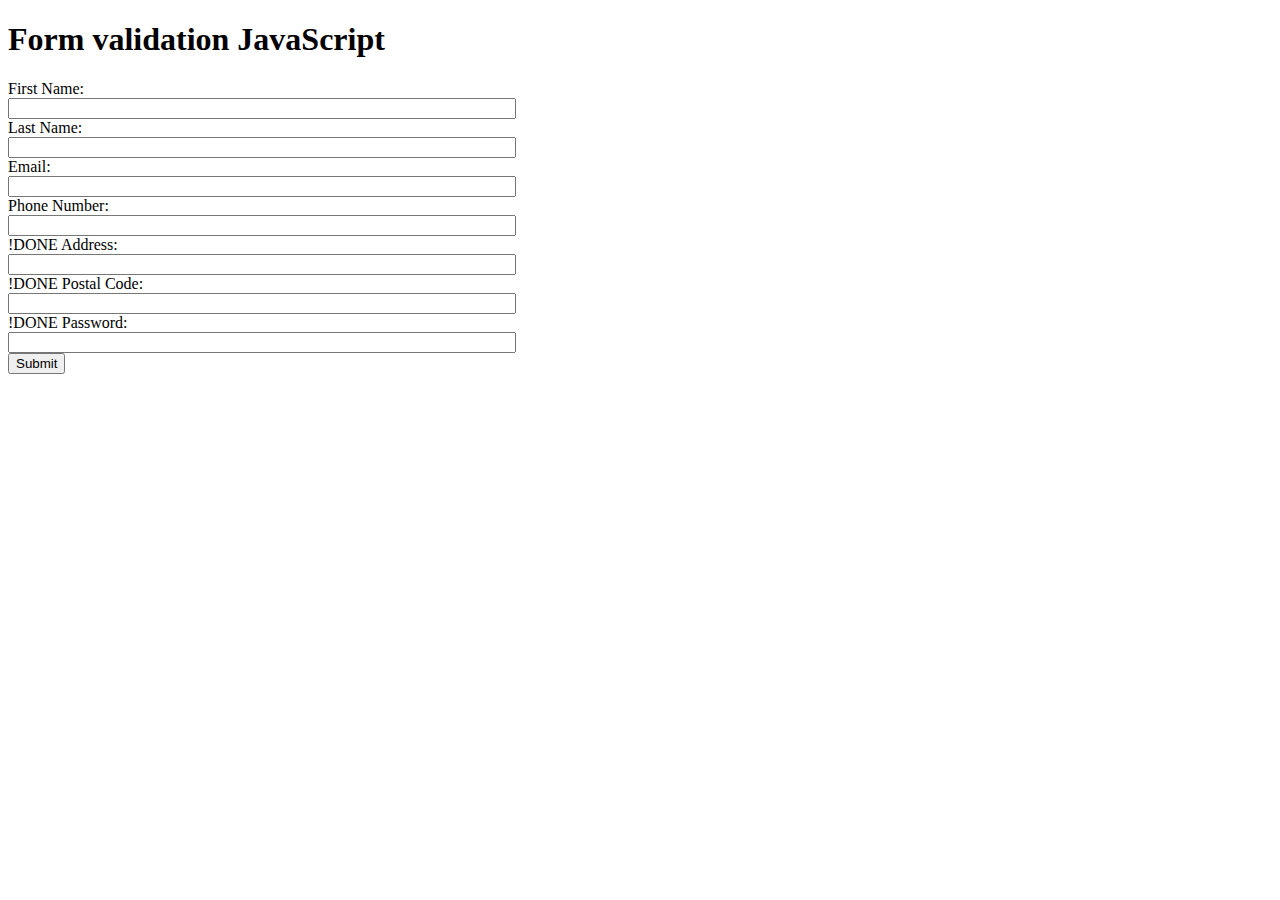
==== task3/task_b.html @ 79729260 "Added third task" ====
<!doctype html>
<html class="no-js" lang="">

<head>
    <meta charset="utf-8">
    <meta http-equiv="X-UA-Compatible" content="IE=edge">
    <title>Task B</title>
    <meta name="description" content="">
    <meta name="viewport" content="width=device-width, initial-scale=1">
    <link rel="apple-touch-icon" href="apple-touch-icon.png">


    <style>
        .container {
          width: 500px;
          clear: both;
      }

      .container input {
          width: 100%;
          clear: both;
      } 

  </style>
</head>

<body>
    <h1>Form validation JavaScript</h1>

    <form>
        <div class="container">
            <form name="myform" novalidate onsubmit="return filled()">
                First Name: <input name="name" type="text" required> 
                Last Name: <input name="name" type="text" required>
                Email: <input type="email" required pattern="+@+">
                Phone Number: <input name="phone" type="tel"> !DONE
                Address: <input name="address" type="text"> !DONE
                Postal Code: <input name="postal" type="number"> !DONE
                Password: <input type="password" required>
                <button type="submit">Submit</button>
            </form>
        </div>
    </form>
    <script type="text/javascript">
    // Checks that the required fields aren'e emtpy
        const filled = () => {
            const reqs = [];
            document.getElementsByName("name").forEach(function(item, index)) {
                reqs.push(index);
            };

            // reqs.forEach(function(item)) {
            //     if (item == "") {
            //         alert(item + " must be filled out");
            //     }
            // }
        };
        // Numericals
        const num = document.getElementsByName('phone')[0];
        const postal = document.getElementsByName('postal')[0];
        num.setAttribute("pattern", "'\+358'-[0-9]{3}-[0-9]{3}-[0-9]{3}");
        postal.setAttribute("pattern", "[0-9]{5}")


    </script>
</body>

</html>
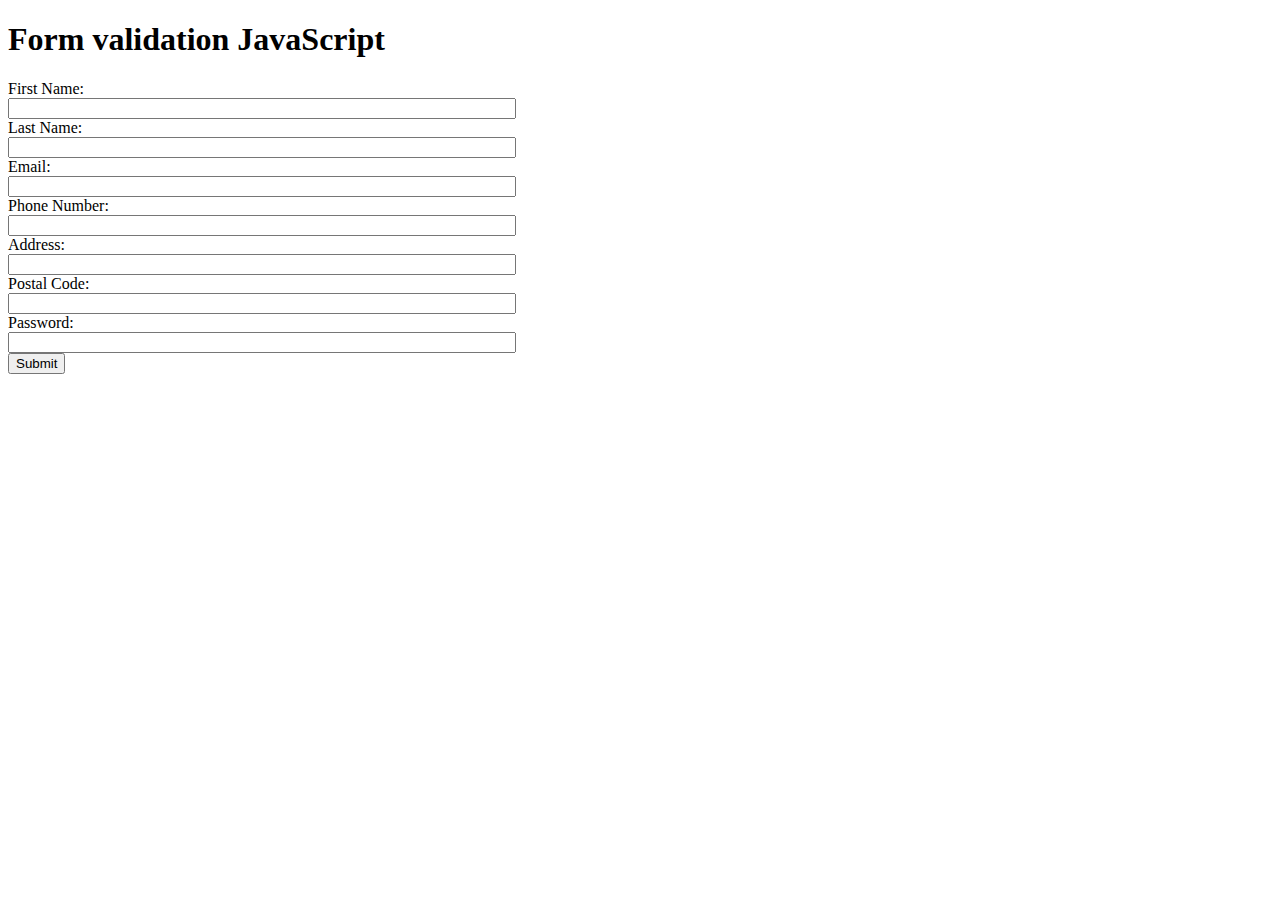
==== commit a6ba9618: "Task3" ====
--- a/task3/task_b.html
+++ b/task3/task_b.html
@@ -7,62 +7,93 @@
     <title>Task B</title>
     <meta name="description" content="">
     <meta name="viewport" content="width=device-width, initial-scale=1">
-    <link rel="apple-touch-icon" href="apple-touch-icon.png">
-
-
     <style>
         .container {
-          width: 500px;
-          clear: both;
-      }
+            width: 500px;
+            clear: both;
+        }
 
-      .container input {
-          width: 100%;
-          clear: both;
-      } 
-
-  </style>
+        .container input {
+            width: 100%;
+            clear: both;
+        }
+    </style>
 </head>
 
 <body>
     <h1>Form validation JavaScript</h1>
 
-    <form>
-        <div class="container">
-            <form name="myform" novalidate onsubmit="return filled()">
-                First Name: <input name="name" type="text" required> 
-                Last Name: <input name="name" type="text" required>
-                Email: <input type="email" required pattern="+@+">
-                Phone Number: <input name="phone" type="tel"> !DONE
-                Address: <input name="address" type="text"> !DONE
-                Postal Code: <input name="postal" type="number"> !DONE
-                Password: <input type="password" required>
-                <button type="submit">Submit</button>
-            </form>
-        </div>
-    </form>
+    <div class="container">
+        <form name="info" novalidate">
+            First Name: <input name="fname" type="text">
+            Last Name: <input name="lname" type="text">
+            Email: <input name="email" type="email">
+            Phone Number: <input name="phone" type="tel">
+            Address: <input name="address" type="text">
+            Postal Code: <input name="postal" type="number">
+            Password: <input name="passw" type="password">
+            <button type="submit" onclick="valid()">Submit</button>
+        </form>
+    </div>
     <script type="text/javascript">
-    // Checks that the required fields aren'e emtpy
-        const filled = () => {
-            const reqs = [];
-            document.getElementsByName("name").forEach(function(item, index)) {
-                reqs.push(index);
-            };
-
-            // reqs.forEach(function(item)) {
-            //     if (item == "") {
-            //         alert(item + " must be filled out");
-            //     }
-            // }
-        };
-        // Numericals
+        'use strict';
         const num = document.getElementsByName('phone')[0];
         const postal = document.getElementsByName('postal')[0];
-        num.setAttribute("pattern", "'\+358'-[0-9]{3}-[0-9]{3}-[0-9]{3}");
-        postal.setAttribute("pattern", "[0-9]{5}")
+        num.setAttribute("pattern", "\\+358[0-9]{9}");
+        postal.setAttribute("pattern", "[0-9]{5}");
+        const email = document.forms.info.email;
+        email.setAttribute("pattern", ".+@.+");
 
-
-    </script>
+        const valid = () => {
+            const form = document.forms.info;
+            const fname = info.elements.fname;
+            const lname = info.elements.lname; 
+            const email = info.elements.email;
+            const passw = info.elements.passw;
+            const fields = [];
+            fields.push(fname, lname, email, passw);
+            fields.forEach(function (item, index) {
+                if (item.value == "") {
+                    alert(item.name + " is missing");
+                    item.focus();
+                    return false;
+                } 
+            });
+        }
+/*        const but = document.getElementsByTagName('button')[0];
+                but.addEventListener('click', function(e) {
+                    console.log('submit');
+                    return filled();
+                });
+        
+                // Checks that the required fields aren'e empty (names, email, password
+                const email = document.getElementsByName('email')[0];
+                // Numericals
+                const num = document.getElementsByName('phone')[0];
+                const postal = document.getElementsByName('postal')[0];
+                num.setAttribute("pattern", "\+358[0-9]{9}");
+                postal.setAttribute("pattern", "[0-9]{5}");
+        //        email.setAttribute("pattern", "+@+");
+        
+                const filled = () => {
+                    const reqs = [];
+                    document.getElementsByName('name').forEach(
+                        function (item, index) {
+                            reqs.push(index);
+                        });
+                    reqs.push(email);
+                    const pass = document.getElementsByName('pass')[0];
+                    reqs.push(pass);
+                    reqs.forEach(function(item, index) {
+                        if (item == "") {
+                            alert(item + " must be filled in");
+                            return false;
+                            console.log('no');
+                        }
+                    });
+                    console.log('yeah');
+                };
+           */</script>
 </body>
 
 </html>